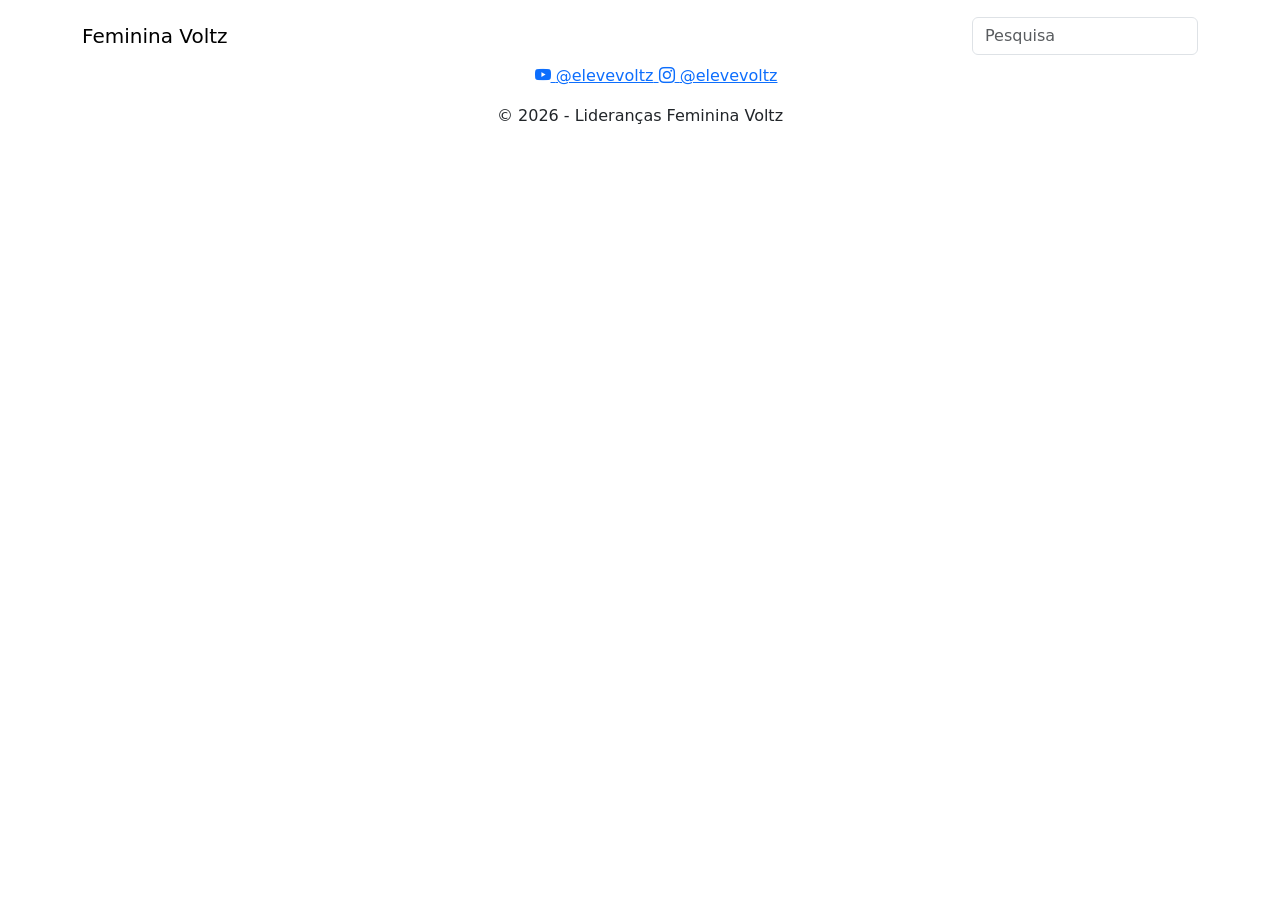
==== coordenacao.html @ 1ad00ba0 "add" ====
<!DOCTYPE html>
<html lang="en">

<head>
    <meta charset="UTF-8">
    <meta name="viewport" content="width=device-width, initial-scale=1.0">
    <title>Document</title>
    <!-- Bootstrap -->
    <link href="https://cdn.jsdelivr.net/npm/bootstrap@5.3.3/dist/css/bootstrap.min.css" rel="stylesheet">

    <!-- Bootstrap Icons -->
    <link rel="stylesheet" href="https://cdn.jsdelivr.net/npm/bootstrap-icons@1.11.3/font/bootstrap-icons.min.css">

    <!-- CSS -->
    <link rel="stylesheet" href="{{ url_for('static', filename='css/style.css') }}">

    <!-- Google Fonts -->
    <link href="https://fonts.googleapis.com/css2?family=Poppins&display=swap" rel="stylesheet">

    <!-- Fontes -->
    <link rel="preconnect" href="https://fonts.googleapis.com">

    <link rel="preconnect" href="https://fonts.gstatic.com" crossorigin>

    <link
        href="https://fonts.googleapis.com/css2?family=Cormorant+Garamond:wght@300;400;500;600;700&family=Poppins:wght@300;400;500;600&display=swap"
        rel="stylesheet">
</head>

<body>
    <script src="js/layout.js"></script>
</body>

</html>
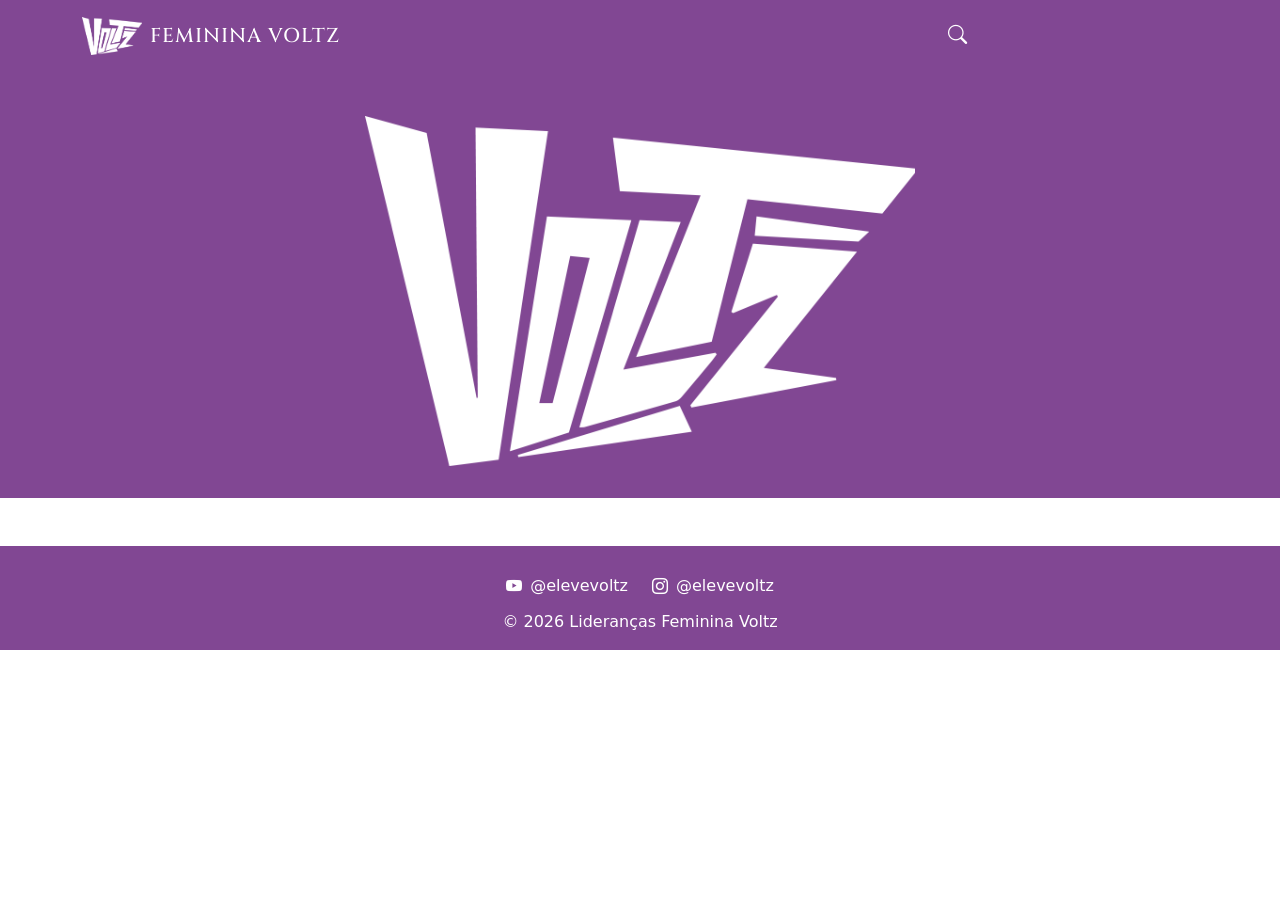
==== commit 12724059: "add.2" ====
--- a/coordenacao.html
+++ b/coordenacao.html
@@ -5,6 +5,7 @@
     <meta charset="UTF-8">
     <meta name="viewport" content="width=device-width, initial-scale=1.0">
     <title>Document</title>
+
     <!-- Bootstrap -->
     <link href="https://cdn.jsdelivr.net/npm/bootstrap@5.3.3/dist/css/bootstrap.min.css" rel="stylesheet">
 
@@ -12,13 +13,13 @@
     <link rel="stylesheet" href="https://cdn.jsdelivr.net/npm/bootstrap-icons@1.11.3/font/bootstrap-icons.min.css">
 
     <!-- CSS -->
-    <link rel="stylesheet" href="{{ url_for('static', filename='css/style.css') }}">
+    <link rel="stylesheet" href="static/css/style.css">
 
     <!-- Google Fonts -->
     <link href="https://fonts.googleapis.com/css2?family=Poppins&display=swap" rel="stylesheet">
 
     <!-- Fontes -->
-    <link rel="preconnect" href="https://fonts.googleapis.com">
+    <link href="https://fonts.googleapis.com/css2?family=Cinzel:wght@400;600;700&display=swap" rel="stylesheet">
 
     <link rel="preconnect" href="https://fonts.gstatic.com" crossorigin>
 
--- a/static/css/style.css
+++ b/static/css/style.css
@@ -0,0 +1,180 @@
+/* VARIÁVEIS */
+
+:root {
+    --cor-branco: #fff;
+    --cor-roxo: #814793;
+    --cor-amarelo: #F1C232;
+}
+
+
+
+/* RESET */
+
+*,
+*::before,
+*::after {
+    margin: 0;
+    padding: 0;
+    box-sizing: border-box;
+}
+
+html {
+    font-size: 100%;
+    scroll-behavior: smooth;
+}
+
+body {
+    min-height: 100vh;
+    line-height: 1.5;
+    text-rendering: optimizeLegibility;
+    -webkit-font-smoothing: antialiased;
+}
+
+img,
+picture,
+video,
+canvas,
+svg {
+    display: block;
+    max-width: 100%;
+}
+
+input,
+button,
+textarea,
+select {
+    font: inherit;
+}
+
+button {
+    cursor: pointer;
+    border: none;
+    background: none;
+}
+
+a {
+    color: inherit;
+    text-decoration: none;
+}
+
+ul,
+ol {
+    list-style: none;
+}
+
+table {
+    border-collapse: collapse;
+    border-spacing: 0;
+}
+
+
+
+/* HEADER */
+
+header {
+    color: var(--cor-branco);
+    padding: 1rem;
+    background-color: var(--cor-roxo);
+}
+
+.navbar {
+    background-color: var(--cor-roxo);
+}
+
+.navbar-logo {
+    max-width: 60px;
+    margin-right: 0.5rem;
+}
+
+.navbar-brand {
+    color: var(--cor-branco);
+    font-family: "Cinzel", serif;
+    text-transform: uppercase;
+    letter-spacing: 1px;
+    font-weight: 525;
+}
+
+.navbar-brand:hover {
+    color: var(--cor-amarelo);
+}
+
+.search-form {
+    max-width: 250px;
+    width: 100%;
+    display: flex;
+    align-items: center;
+}
+
+.search-input:focus {
+    border-color: none;
+    box-shadow: none;
+}
+
+.search-btn {
+    background: none;
+    border: none;
+    color: var(--cor-branco);
+    font-size: 1.2rem;
+    cursor: pointer;
+}
+
+.search-input {
+    width: 0;
+    opacity: 0;
+    border: none;
+    outline: none;
+    transition: 0.3s;
+    margin-left: 0.5rem;
+    border-radius: 0px;
+    padding: 0.4rem 1rem;
+}
+
+.search-form.active .search-input {
+    width: 180px;
+    opacity: 1;
+    border-bottom: 1px solid #ccc;
+}
+
+.logo {
+    width: 100%;
+    max-width: 550px;
+    height: auto;
+    display: block;
+    margin: 100px auto 1rem;
+}
+
+
+
+/* FOOTER */
+
+footer {
+    background-color: var(--cor-roxo);
+    color: var(--cor-branco);
+    padding: 5rem;
+    text-align: center;
+}
+
+.contato-lista {
+    list-style: none;
+    padding: 0;
+    margin: 1rem;
+    display: flex;
+    justify-content: center;
+    gap: 1.5rem;
+}
+
+.social-item {
+    text-decoration: none;
+    display: flex;
+    align-items: center;
+    gap: 0.5rem;
+    line-height: 1;
+}
+
+.social-item i {
+    display: flex;
+    align-items: center;
+    justify-content: center;
+
+    line-height: 1;
+}
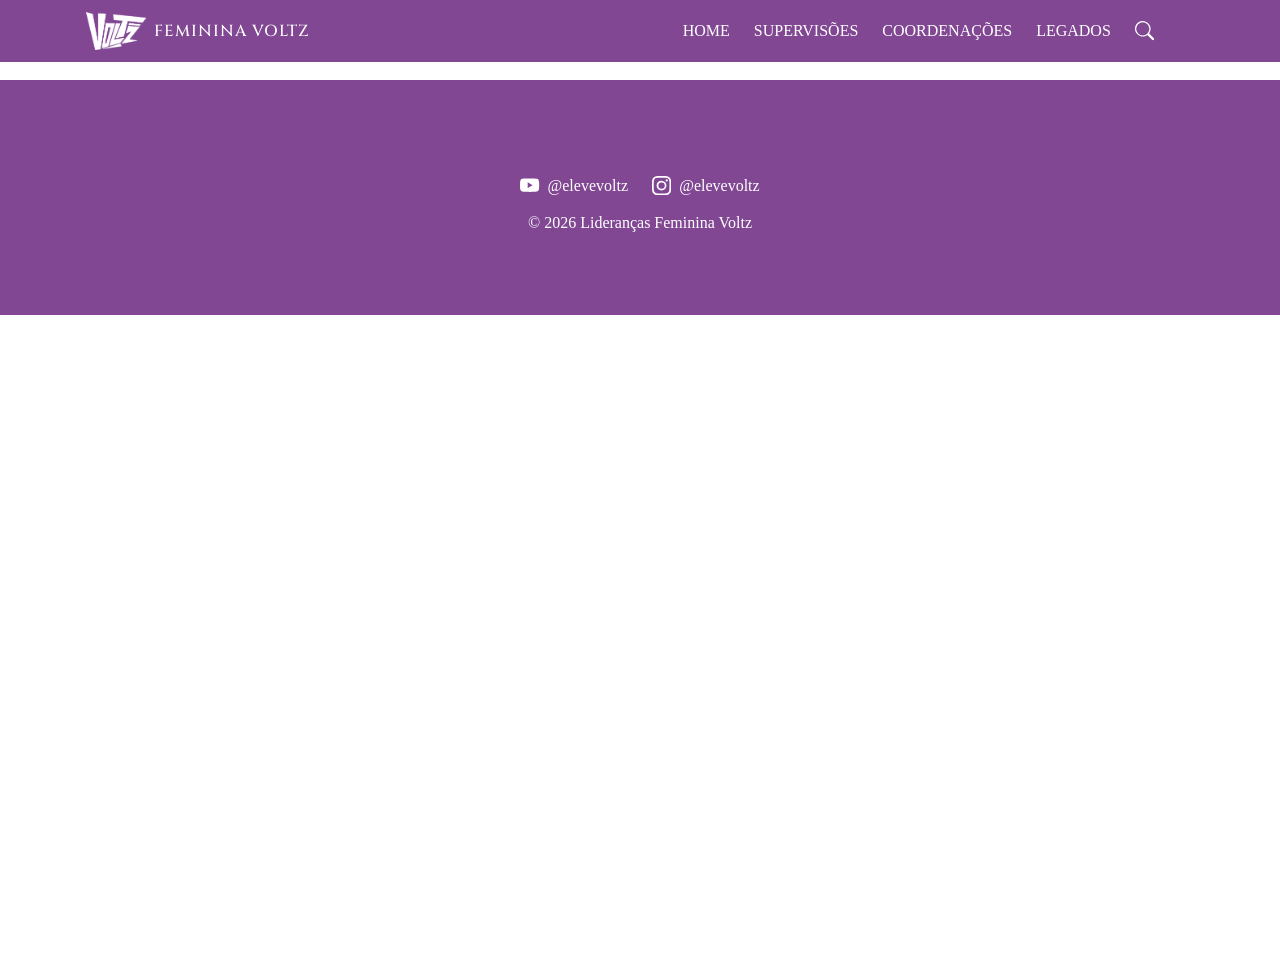
==== commit 0111006a: "add.3" ====
--- a/coordenacao.html
+++ b/coordenacao.html
@@ -4,13 +4,7 @@
 <head>
     <meta charset="UTF-8">
     <meta name="viewport" content="width=device-width, initial-scale=1.0">
-    <title>Document</title>
-
-    <!-- Bootstrap -->
-    <link href="https://cdn.jsdelivr.net/npm/bootstrap@5.3.3/dist/css/bootstrap.min.css" rel="stylesheet">
-
-    <!-- Bootstrap Icons -->
-    <link rel="stylesheet" href="https://cdn.jsdelivr.net/npm/bootstrap-icons@1.11.3/font/bootstrap-icons.min.css">
+    <title>Coordenação | Feminina Voltz</title>
 
     <!-- CSS -->
     <link rel="stylesheet" href="static/css/style.css">
@@ -30,6 +24,7 @@
 
 <body>
     <script src="js/layout.js"></script>
+    <script src="js/coordenacao.js"></script>
 </body>
 
 </html>
--- a/static/css/style.css
+++ b/static/css/style.css
@@ -67,18 +67,41 @@
     border-spacing: 0;
 }
 
-
-
-/* HEADER */
-
-header {
-    color: var(--cor-branco);
-    padding: 1rem;
+/* LINKS */
+
+.nav-link:hover,
+a:hover {
+    color: var(--cor-amarelo);
+}
+
+
+/* CONTAINER */
+
+.container {
+    width: 100%;
+    max-width: 1140px;
+    margin: 0 auto;
+    padding: 0 1rem;
+}
+
+
+/* NAVBAR */
+
+.navbar {
+    position: fixed;
+    top: 0;
+    left: 0;
+    width: 100%;
+    z-index: 1000;
+    padding: 0.75rem 0;
     background-color: var(--cor-roxo);
-}
-
-.navbar {
-    background-color: var(--cor-roxo);
+    color: var(--cor-branco);
+}
+
+.navbar .container {
+    display: flex;
+    align-items: center;
+    flex-wrap: wrap;
 }
 
 .navbar-logo {
@@ -92,11 +115,55 @@
     text-transform: uppercase;
     letter-spacing: 1px;
     font-weight: 525;
+    margin-right: auto;
 }
 
 .navbar-brand:hover {
     color: var(--cor-amarelo);
 }
+
+.nav-link {
+    color: var(--cor-branco);
+}
+
+
+/* TOGGLER (botão hambúrguer) */
+
+.navbar-toggler {
+    display: none;
+    background: none;
+    border: 1px solid rgba(255, 255, 255, 0.5);
+    border-radius: 4px;
+    padding: 0.25rem 0.6rem;
+    margin-left: auto;
+}
+
+.navbar-toggler-icon {
+    display: block;
+    width: 1.5em;
+    height: 1.5em;
+    background-color: var(--cor-branco);
+    -webkit-mask: center / contain no-repeat url("data:image/svg+xml,%3Csvg xmlns='http://www.w3.org/2000/svg' viewBox='0 0 30 30'%3E%3Cpath stroke='white' stroke-width='2' stroke-linecap='round' stroke-miterlimit='10' d='M4 7h22M4 15h22M4 23h22'/%3E%3C/svg%3E");
+    mask: center / contain no-repeat url("data:image/svg+xml,%3Csvg xmlns='http://www.w3.org/2000/svg' viewBox='0 0 30 30'%3E%3Cpath stroke='white' stroke-width='2' stroke-linecap='round' stroke-miterlimit='10' d='M4 7h22M4 15h22M4 23h22'/%3E%3C/svg%3E");
+}
+
+
+/* MENU */
+
+.navbar-menu {
+    display: flex;
+    align-items: center;
+    margin-left: auto;
+}
+
+.navbar-nav {
+    display: flex;
+    gap: 1.5rem;
+    margin-right: 1.5rem;
+}
+
+
+/* BUSCA */
 
 .search-form {
     max-width: 250px;
@@ -135,6 +202,10 @@
     border-bottom: 1px solid #ccc;
 }
 
+
+
+/* INDEX */
+
 .logo {
     width: 100%;
     max-width: 550px;
@@ -143,6 +214,31 @@
     margin: 100px auto 1rem;
 }
 
+.logo-section {
+    background-color: var(--cor-roxo);
+    padding: 1px 20px 40px;
+}
+
+.title {
+    text-align: center;
+    margin: 2rem 0 1rem 0;
+    color: var(--cor-amarelo);
+}
+
+.subtitle {
+    text-align: center;
+    margin: 0 0 0 0;
+    color: var(--cor-roxo);
+}
+
+
+/* SUPERVISÕES E COORDENAÇÕES */
+
+.descricao {
+    text-align: center;
+    margin: 5rem 0 0 0;
+}
+
 
 
 /* FOOTER */
@@ -152,6 +248,7 @@
     color: var(--cor-branco);
     padding: 5rem;
     text-align: center;
+    margin-top: 5rem;
 }
 
 .contato-lista {
@@ -171,10 +268,56 @@
     line-height: 1;
 }
 
-.social-item i {
+.icon {
+    width: 1.2rem;
+    height: 1.2rem;
+    flex-shrink: 0;
+}
+
+.icon-search {
+    width: 1.2rem;
+    height: 1.2rem;
+}
+
+.search-btn {
     display: flex;
     align-items: center;
     justify-content: center;
-
-    line-height: 1;
+}
+
+.copyright {
+    margin-top: 0.5rem;
+}
+
+
+
+/* RESPONSIVO */
+
+@media (max-width: 991px) {
+
+    .navbar-toggler {
+        display: block;
+        order: 2;
+    }
+
+    .navbar-menu {
+        display: none;
+        flex-direction: column;
+        align-items: flex-start;
+        width: 100%;
+        margin-top: 1rem;
+        order: 3;
+    }
+
+    .navbar-menu.show {
+        display: flex;
+    }
+
+    .navbar-nav {
+        flex-direction: column;
+        gap: 0.75rem;
+        margin-right: 0;
+        width: 100%;
+    }
+
 }
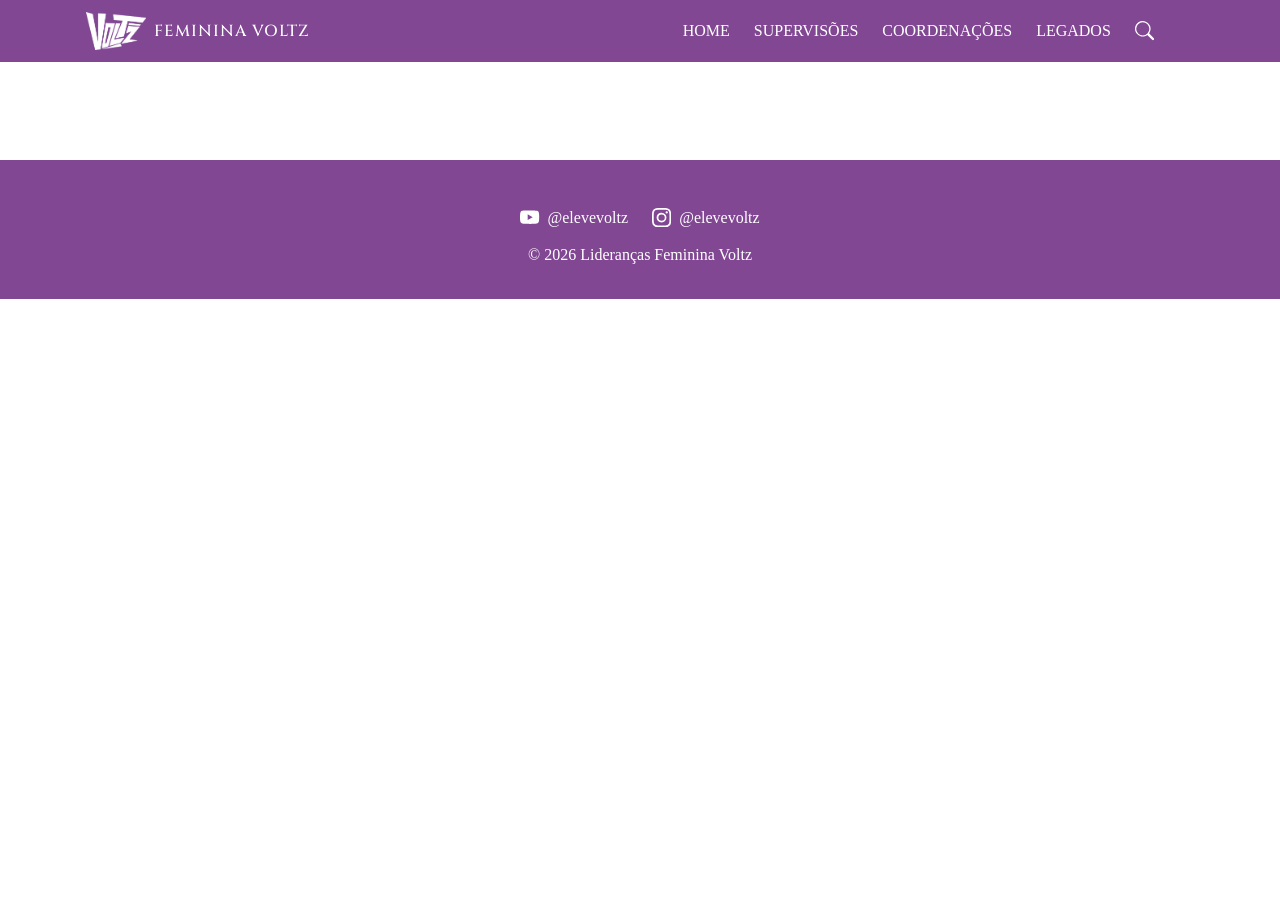
==== commit fb285be5: "fix.7" ====
--- a/coordenacao.html
+++ b/coordenacao.html
@@ -23,6 +23,8 @@
 </head>
 
 <body>
+    <main id="conteudo"></main>
+
     <script src="js/layout.js"></script>
     <script src="js/coordenacao.js"></script>
 </body>
--- a/static/css/style.css
+++ b/static/css/style.css
@@ -4,6 +4,7 @@
     --cor-branco: #fff;
     --cor-roxo: #814793;
     --cor-amarelo: #F1C232;
+    --navbar-height: 80px;
 }
 
 
@@ -28,6 +29,7 @@
     line-height: 1.5;
     text-rendering: optimizeLegibility;
     -webkit-font-smoothing: antialiased;
+    padding-top: var(--navbar-height);
 }
 
 img,
@@ -236,7 +238,6 @@
 
 .descricao {
     text-align: center;
-    margin: 5rem 0 0 0;
 }
 
 
@@ -246,9 +247,9 @@
 footer {
     background-color: var(--cor-roxo);
     color: var(--cor-branco);
-    padding: 5rem;
+    padding: 2rem;
     text-align: center;
-    margin-top: 5rem;
+    margin: 5rem 0 0 0;
 }
 
 .contato-lista {
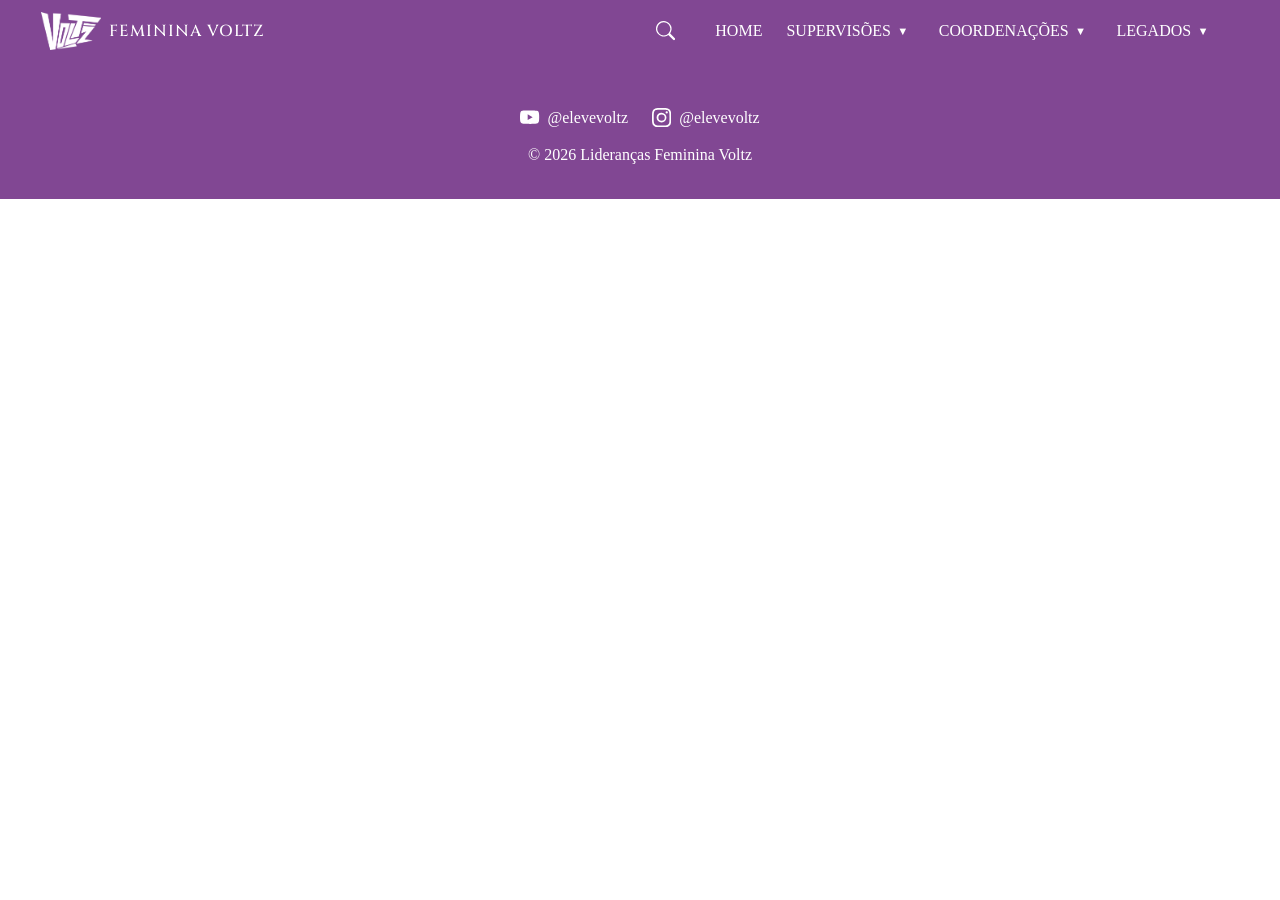
==== commit 4139baf8: "add.5" ====
--- a/coordenacao.html
+++ b/coordenacao.html
@@ -5,6 +5,9 @@
     <meta charset="UTF-8">
     <meta name="viewport" content="width=device-width, initial-scale=1.0">
     <title>Coordenação | Feminina Voltz</title>
+
+    <!-- FAVICON -->
+    <link rel="icon" type="image/png" href="static/imagens/FAVICON.png">
 
     <!-- CSS -->
     <link rel="stylesheet" href="static/css/style.css">
--- a/static/css/style.css
+++ b/static/css/style.css
@@ -1,15 +1,24 @@
-/* VARIÁVEIS */
+/* ==========================================================================
+   VARIÁVEIS
+   ========================================================================== */
 
 :root {
     --cor-branco: #fff;
     --cor-roxo: #814793;
+    --cor-lilas: #f9f5fb;
     --cor-amarelo: #F1C232;
-    --navbar-height: 80px;
-}
-
-
-
-/* RESET */
+    --cor-texto: #444;
+    --cor-cinza: #666;
+    --navbar-height: 60px;
+    --arredondado: 12px;
+    --sombra: 0 2px 8px rgba(0, 0, 0, 0.08);
+    --sombra-pesada: 0 6px 16px rgba(0, 0, 0, 0.12);
+}
+
+
+/* ==========================================================================
+   RESET
+   ========================================================================== */
 
 *,
 *::before,
@@ -30,6 +39,10 @@
     text-rendering: optimizeLegibility;
     -webkit-font-smoothing: antialiased;
     padding-top: var(--navbar-height);
+}
+
+.body-index {
+    padding-top: 0;
 }
 
 img,
@@ -69,7 +82,10 @@
     border-spacing: 0;
 }
 
-/* LINKS */
+
+/* ==========================================================================
+   LINKS
+   ========================================================================== */
 
 .nav-link:hover,
 a:hover {
@@ -77,17 +93,21 @@
 }
 
 
-/* CONTAINER */
+/* ==========================================================================
+   CONTAINER
+   ========================================================================== */
 
 .container {
     width: 100%;
-    max-width: 1140px;
+    max-width: 1230px;
     margin: 0 auto;
     padding: 0 1rem;
 }
 
 
-/* NAVBAR */
+/* ==========================================================================
+   NAVBAR
+   ========================================================================== */
 
 .navbar {
     position: fixed;
@@ -129,13 +149,79 @@
 }
 
 
-/* TOGGLER (botão hambúrguer) */
+/* ==========================================================================
+   DROPDOWN (submenus da navbar)
+   ========================================================================== */
+
+.dropdown {
+    position: relative;
+}
+
+.dropdown-wrapper {
+    position: relative;
+    display: flex;
+    align-items: center;
+}
+
+.dropdown-toggle {
+    background: none;
+    border: none;
+    color: var(--cor-branco);
+    padding: 0 0.4rem;
+    font-size: 0.7rem;
+    transition: 0.2s;
+}
+
+.dropdown-toggle:hover {
+    color: var(--cor-amarelo);
+}
+
+.dropdown-menu {
+    position: absolute;
+    top: 100%;
+    left: 0;
+    min-width: 220px;
+    background: var(--cor-branco);
+    border-radius: var(--arredondado);
+    box-shadow: 0 10px 30px rgba(0, 0, 0, 0.12);
+    opacity: 0;
+    visibility: hidden;
+    transform: translateY(10px);
+    z-index: 999;
+    overflow: hidden;
+    transition: 0.2s;
+}
+
+.dropdown-menu a {
+    display: block;
+    padding: 12px 18px;
+    color: var(--cor-texto);
+    transition: 0.2s;
+}
+
+.dropdown-menu a:hover {
+    color: var(--cor-roxo);
+    background: var(--cor-lilas);
+    border-radius: var(--arredondado);
+}
+
+.dropdown-toggle:hover + .dropdown-menu,
+.dropdown-menu:hover {
+    opacity: 1;
+    visibility: visible;
+    transform: translateY(0);
+}
+
+
+/* ==========================================================================
+   TOGGLER (botão hambúrguer)
+   ========================================================================== */
 
 .navbar-toggler {
     display: none;
     background: none;
-    border: 1px solid rgba(255, 255, 255, 0.5);
-    border-radius: 4px;
+    border: 1px solid var(--cor-lilas);
+    border-radius: var(--arredondado);
     padding: 0.25rem 0.6rem;
     margin-left: auto;
 }
@@ -150,7 +236,9 @@
 }
 
 
-/* MENU */
+/* ==========================================================================
+   MENU
+   ========================================================================== */
 
 .navbar-menu {
     display: flex;
@@ -165,7 +253,9 @@
 }
 
 
-/* BUSCA */
+/* ==========================================================================
+   BUSCA
+   ========================================================================== */
 
 .search-form {
     max-width: 250px;
@@ -174,12 +264,62 @@
     align-items: center;
 }
 
-.search-input:focus {
-    border-color: none;
-    box-shadow: none;
+
+.search-results {
+    position: absolute;
+    top: 100%;
+    left: 0;
+    min-width: 250px;
+    background: var(--cor-branco);
+    border-radius: var(--arredondado);
+    box-shadow: 0 10px 30px rgba(0, 0, 0, 0.12);
+    overflow: hidden;
+    opacity: 0;
+    visibility: hidden;
+    transform: translateY(10px);
+    transition: 0.2s;
+    z-index: 999;
+}
+
+
+/* quando tiver resultados */
+.search-results.active {
+    opacity: 1;
+    visibility: visible;
+    transform: translateY(0);
+}
+
+
+.search-item {
+    display: block;
+    padding: 12px 18px;
+    color: var(--cor-texto);
+    transition: 0.2s;
+}
+
+
+.search-item:hover {
+    color: var(--cor-roxo);
+    background: var(--cor-lilas);
+    border-radius: var(--arredondado);
+}
+
+
+.search-item strong {
+    display: block;
+    font-weight: 600;
+}
+
+
+.search-item span {
+    font-size: 0.8rem;
+    color: var(--cor-cinza);
 }
 
 .search-btn {
+    display: flex;
+    align-items: center;
+    justify-content: center;
     background: none;
     border: none;
     color: var(--cor-branco);
@@ -194,19 +334,59 @@
     outline: none;
     transition: 0.3s;
     margin-left: 0.5rem;
-    border-radius: 0px;
+    border-radius: var(--arredondado);
     padding: 0.4rem 1rem;
+}
+
+.search-input:focus {
+    border-color: var(--cor-amarelo);
+    box-shadow: none;
 }
 
 .search-form.active .search-input {
     width: 180px;
     opacity: 1;
-    border-bottom: 1px solid #ccc;
-}
-
-
-
-/* INDEX */
+    margin-right: 0.6rem;
+    border-bottom: 2.4px solid var(--cor-amarelo);
+}
+
+.search-wrapper {
+    position: relative;
+}
+
+
+.search-results {
+    position: absolute;
+    top: 100%;
+    left: 0;
+    min-width: 250px;
+    background: var(--cor-branco);
+    border-radius: var(--arredondado);
+    box-shadow: 0 10px 30px rgba(0, 0, 0, 0.12);
+    overflow: hidden;
+    opacity: 0;
+    visibility: hidden;
+    transform: translateY(10px);
+    transition: 0.2s;
+    z-index: 999;
+}
+
+.search-item small {
+    display: block;
+    margin-top: 0.3rem;
+    font-size: 0.75rem;
+    color: var(--cor-cinza);
+}
+
+
+/* ==========================================================================
+   PÁGINA INICIAL (index)
+   ========================================================================== */
+
+.logo-section {
+    background-color: var(--cor-roxo);
+    padding: 1px 20px 40px;
+}
 
 .logo {
     width: 100%;
@@ -216,83 +396,249 @@
     margin: 100px auto 1rem;
 }
 
-.logo-section {
-    background-color: var(--cor-roxo);
-    padding: 1px 20px 40px;
-}
-
 .title {
     text-align: center;
-    margin: 2rem 0 1rem 0;
+    margin: 2rem 0 1rem;
     color: var(--cor-amarelo);
 }
 
 .subtitle {
     text-align: center;
-    margin: 0 0 0 0;
+    margin: 0 0 3rem;
     color: var(--cor-roxo);
 }
 
 
-/* SUPERVISÕES E COORDENAÇÕES */
+/* ==========================================================================
+   DESCRIÇÃO (cabeçalho das páginas de listagem: coordenações, supervisões, legados)
+   ========================================================================== */
 
 .descricao {
     text-align: center;
-}
-
-
-
-/* FOOTER */
+    margin: 0;
+    padding: 3rem;
+    background-color: var(--cor-lilas);
+    color: var(--cor-texto);
+}
+
+.descricao h1 {
+    color: var(--cor-roxo);
+}
+
+
+/* ==========================================================================
+   CARDS (listagem de coordenações/supervisões/legados)
+   ========================================================================== */
+
+.cards-grid {
+    display: grid;
+    align-items: center;
+    grid-template-columns: repeat(auto-fill, minmax(330px, 1fr));
+    gap: 3.5rem;
+    margin: 5rem auto;
+}
+
+.card {
+    display: flex;
+    flex-direction: column;
+    align-items: center;
+    text-align: center;
+    background-color: var(--cor-branco);
+    border-radius: var(--arredondado);
+    padding: 2.5rem;
+    box-shadow: var(--sombra);
+    transition: transform 0.2s ease, box-shadow 0.2s ease;
+}
+
+.card:hover {
+    transform: translateY(-4px);
+    box-shadow: var(--sombra-pesada);
+}
+
+.card-foto {
+    width: 120px;
+    height: 120px;
+    object-fit: cover;
+    border-radius: 50%;
+    margin-bottom: 1rem;
+    border: 3.5px solid var(--cor-amarelo);
+}
+
+.card-titulo {
+    font-size: 1.3rem;
+    color: var(--cor-roxo);
+    font-family: "Cinzel", serif;
+    margin-bottom: 0.25rem;
+}
+
+.card-subtitulo {
+    font-size: 0.9rem;
+    color: var(--cor-cinza);
+}
+
+
+/* ==========================================================================
+   DETALHE (coordenação, supervisão ou legado individual)
+   ========================================================================== */
+
+.detalhe-header {
+    text-align: center;
+    padding: 3rem 1rem 2rem;
+    display: grid;
+    grid-template-columns: 1fr 1fr 1fr;
+    align-items: center;
+}
+
+.detalhe-header h1 {
+    color: var(--cor-roxo);
+    font-family: "Cinzel", serif;
+    margin-bottom: 1rem;
+}
+
+.detalhe-foto {
+    width: 280px;
+    max-width: 280px;
+    margin: 0 auto 1rem;
+    border-radius: var(--arredondado);
+    grid-row: 1;
+    grid-column: 2;
+}
+
+.detalhe-significado,
+.detalhe-simbolo,
+.detalhe-base,
+.detalhe-personagem,
+.detalhe-informacoes {
+    max-width: 375px;
+    margin: 0.5rem auto;
+    color: var(--cor-texto);
+    grid-column: 3;
+    text-align: left;
+}
+
+.coordenadora-info,
+.supervisora-info {
+    display: flex;
+    flex-direction: column;
+    align-items: center;
+    justify-content: center;
+    gap: 0.5rem;
+    grid-column: 1;
+    grid-row: 1;
+    margin-left: 10rem;
+}
+
+.coordenadora-foto,
+.supervisora-foto {
+    width: 200px;
+    height: 200px;
+    object-fit: cover;
+    border-radius: 50%;
+    border: 5px solid var(--cor-roxo);
+}
+
+
+/* ==========================================================================
+   GRIDS (líderes dentro da coordenação / coordenações dentro da supervisão)
+   ========================================================================== */
+
+.lideres-secao,
+.coordenacoes-secao {
+    width: 100%;
+    background-color: var(--cor-lilas);
+    padding: 2rem 0 3.8rem;
+}
+
+.lideres-grid,
+.coordenacoes-grid {
+    display: flex;
+    flex-wrap: nowrap;
+    justify-content: center;
+    gap: 1.5rem;
+}
+
+#coordenacoes-grid {
+    margin-top: 1.5rem;
+}
+
+.lider-card {
+    display: flex;
+    flex-direction: column;
+    align-items: center;
+    text-align: center;
+    width: 220px;
+}
+
+.lider-foto {
+    width: 110px;
+    height: 110px;
+    object-fit: cover;
+    border-radius: 50%;
+    margin-bottom: 0.5rem;
+    border: 3.5px solid var(--cor-amarelo);
+}
+
+.lider-nome {
+    font-size: 0.9rem;
+    color: var(--cor-cinza);
+}
+
+
+/* ==========================================================================
+   MENSAGEM DE ERRO
+   ========================================================================== */
+
+.erro {
+    text-align: center;
+    padding: 3rem 1rem;
+    color: var(--cor-texto);
+}
+
+
+/* ==========================================================================
+   FOOTER
+   ========================================================================== */
 
 footer {
     background-color: var(--cor-roxo);
     color: var(--cor-branco);
     padding: 2rem;
     text-align: center;
-    margin: 5rem 0 0 0;
+    margin: 0;
 }
 
 .contato-lista {
-    list-style: none;
-    padding: 0;
-    margin: 1rem;
     display: flex;
     justify-content: center;
     gap: 1.5rem;
+    margin: 1rem;
+    padding: 0;
+    list-style: none;
 }
 
 .social-item {
-    text-decoration: none;
     display: flex;
     align-items: center;
     gap: 0.5rem;
     line-height: 1;
-}
-
-.icon {
+    text-decoration: none;
+}
+
+.icon,
+.icon-search {
     width: 1.2rem;
     height: 1.2rem;
     flex-shrink: 0;
 }
 
-.icon-search {
-    width: 1.2rem;
-    height: 1.2rem;
-}
-
-.search-btn {
-    display: flex;
-    align-items: center;
-    justify-content: center;
-}
-
 .copyright {
     margin-top: 0.5rem;
 }
 
 
-
-/* RESPONSIVO */
+/* ==========================================================================
+   RESPONSIVO
+   ========================================================================== */
 
 @media (max-width: 991px) {
 
